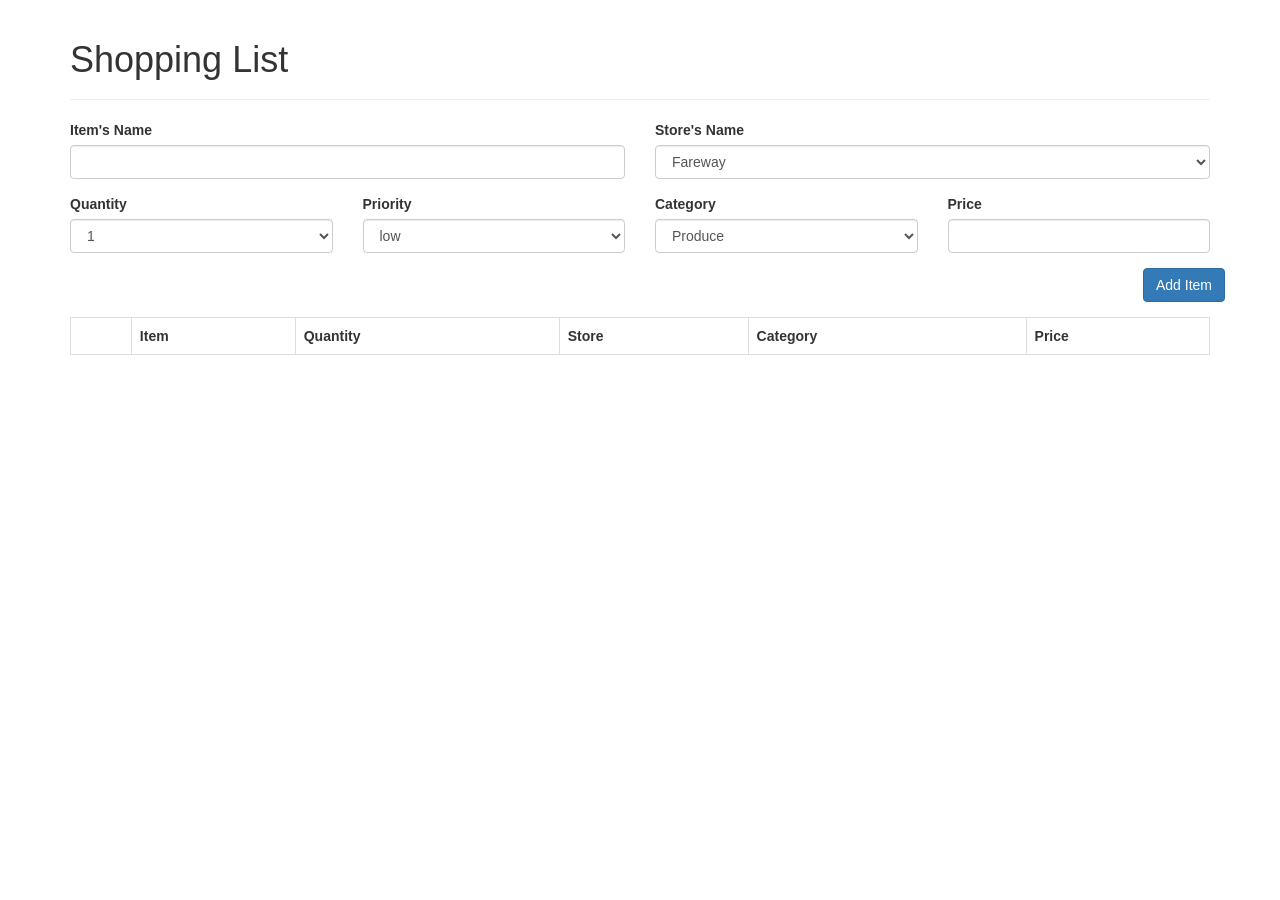
==== index.html @ 3e74c3cd "index.html" ====
<!DOCTYPE html>
<html>
	<head>
		<!-- https://www.w3schools.com/bootstrap/bootstrap_get_started.asp -->
        <title>Shopping List Application</title>

		<meta charset="utf-8">
	    <meta name="viewport" content="width=device-width, initial-scale=1">
	    <link rel="stylesheet" href="https://maxcdn.bootstrapcdn.com/bootstrap/3.3.7/css/bootstrap.min.css">
	    <link rel="stylesheet" href="css/shopping.css">

	    
	</head>

	<body>
		<div class='container'>
			<div class="page-header">
			    <h1>Shopping List</h1>      
  			</div>

  			<div class='form-group'>
				<div class='row'>
					<div class='col-md-6'>
						<label for='itemname'>Item's Name</label>
						<input type=text class='form-control' name="itemname" id='itemname'/>
					</div>
					<div class='col-md-6'>
						<label for="store">Store's Name</label>
						<select name="store" id="store" class="form-control"></select>
					</div>
					
				</div>
			</div>

			<div class='form-group'>
				<div class='row'>
					<div class='col-md-3'>
						<label for="qty">Quantity</label>
						<select name="quatity" id='qty' class="form-control">
						    <option value="1">1</option>
		                    <option value="2">2</option>
		                    <option value="3">3</option>
		                    <option value="4">4</option>
		                    <option value="5">5</option>
		                    <option value="6">6</option>
		                    <option value="7">7</option>
		                    <option value="8">8</option>
		                    <option value="9">9</option>
		                    <option value="10">10</option> 
						</select>
				  	</div>
				
					<div class='col-md-3'>
						<label for="priority">Priority</label>
						<select name="priority" id="priority" class="form-control">
		                    <option value="low">low</option>
		                    <option value="medium">medium</option>
		                    <option value="high">high</option>
                		</select>

				  	</div>

					<div class='col-md-3'>
						<label for="category">Category</label>
						<select name="category" id="category" class="form-control"></select>
				  	</div>

				  	<div class='col-md-3'>
						<label for='price'>Price</label>
						<input type="text" name="price" id="price" class="form-control"/>
					</div>

				</div>
			</div>

			<div class='form-group'>
				<div class='row'>
					<div class="form-inline" style="float: right;">
						<button onclick="clickedon()" class="btn btn-primary" id=gobutt>
							Add Item
						</button>

					</div>
				</div>
			</div>

  			<div class='form-group'>
  				
  				<table class='table table-bordered table-hover'>
  					<thread>
  						<tr>
  							<th></th>
  							<th>Item</th>
  							<th>Quantity</th>
  							<th>Store</th>
  							<th>Category</th>
  							<th>Price</th>
  						</tr>

  					</thread>
  					<tbody id='shoppinglist'></tbody>
  				</table>
  			</div>

		</div>
		<script src="https://ajax.googleapis.com/ajax/libs/jquery/3.3.1/jquery.min.js"></script>
	    <script src="https://maxcdn.bootstrapcdn.com/bootstrap/3.3.7/js/bootstrap.min.js"></script>
		<script src= "js/model.js" type=text/javascript></script>
		<script src= "js/view.js" type=text/javascript></script>
		<script src= "js/controller.js" type=text/javascript></script>
	</body>
</html>
---- css/shopping.css ----
.high {
    background-color: #edd;
}

.medium {
    background-color: cornsilk;
}

.low {
    background-color: #ded
}
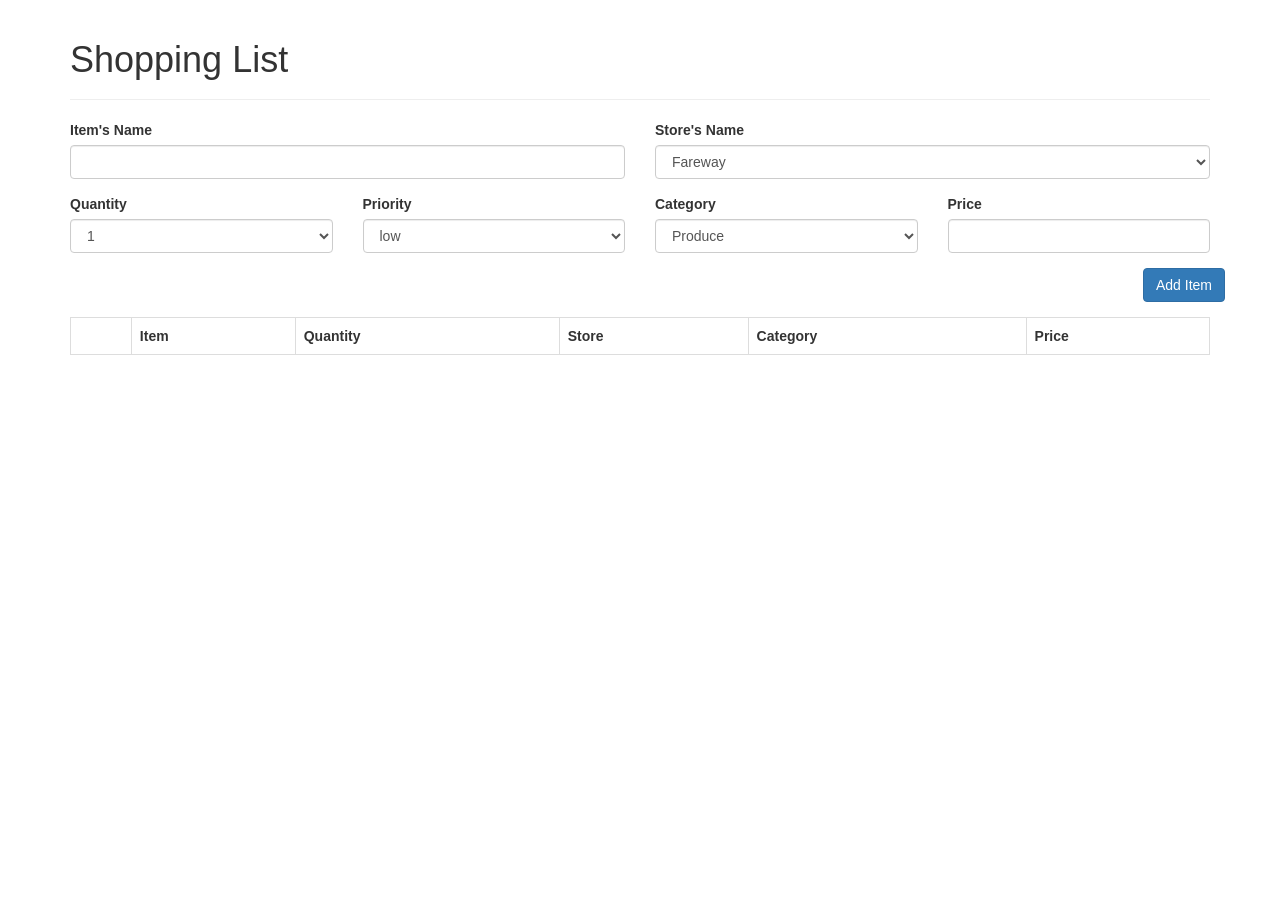
==== commit 092eca87: "Store Local & Sort Colume" ====
--- a/index.html
+++ b/index.html
@@ -107,6 +107,9 @@
 	    <script src="https://maxcdn.bootstrapcdn.com/bootstrap/3.3.7/js/bootstrap.min.js"></script>
 		<script src= "js/model.js" type=text/javascript></script>
 		<script src= "js/view.js" type=text/javascript></script>
+		<script src= "js/savelocal.js" type=text/javascript></script>
+		<script src= "js/storage.js" type=text/javascript></script>
 		<script src= "js/controller.js" type=text/javascript></script>
+
 	</body>
 </html>
--- a/css/shopping.css
+++ b/css/shopping.css
@@ -8,4 +8,8 @@
 
 .low {
     background-color: #ded
+}
+
+.purchased {
+    text-decoration: line-through;
 }
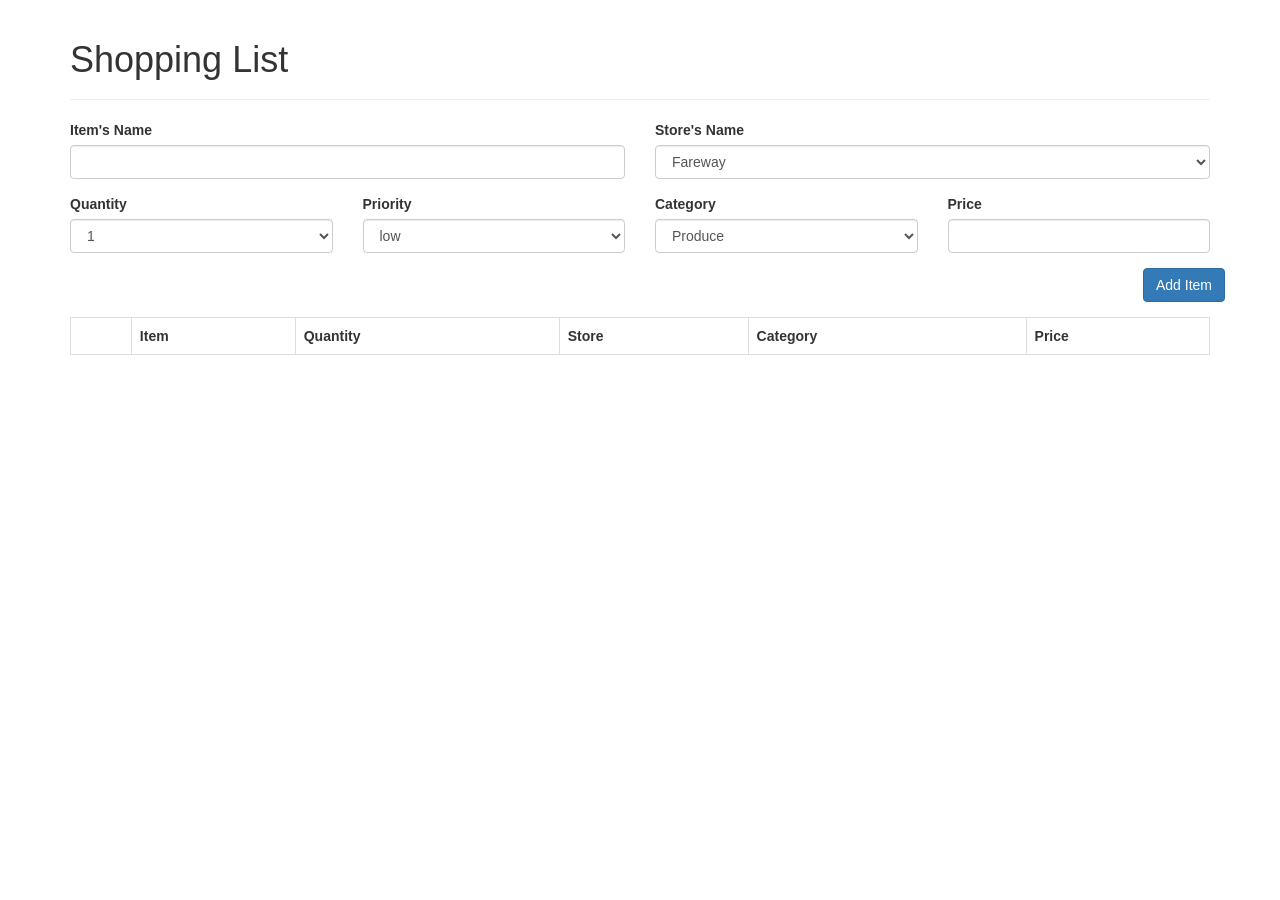
==== commit 5166bc64: "Adder & minor change in Shopping List" ====
--- a/index.html
+++ b/index.html
@@ -107,7 +107,6 @@
 	    <script src="https://maxcdn.bootstrapcdn.com/bootstrap/3.3.7/js/bootstrap.min.js"></script>
 		<script src= "js/model.js" type=text/javascript></script>
 		<script src= "js/view.js" type=text/javascript></script>
-		<script src= "js/savelocal.js" type=text/javascript></script>
 		<script src= "js/storage.js" type=text/javascript></script>
 		<script src= "js/controller.js" type=text/javascript></script>
 
